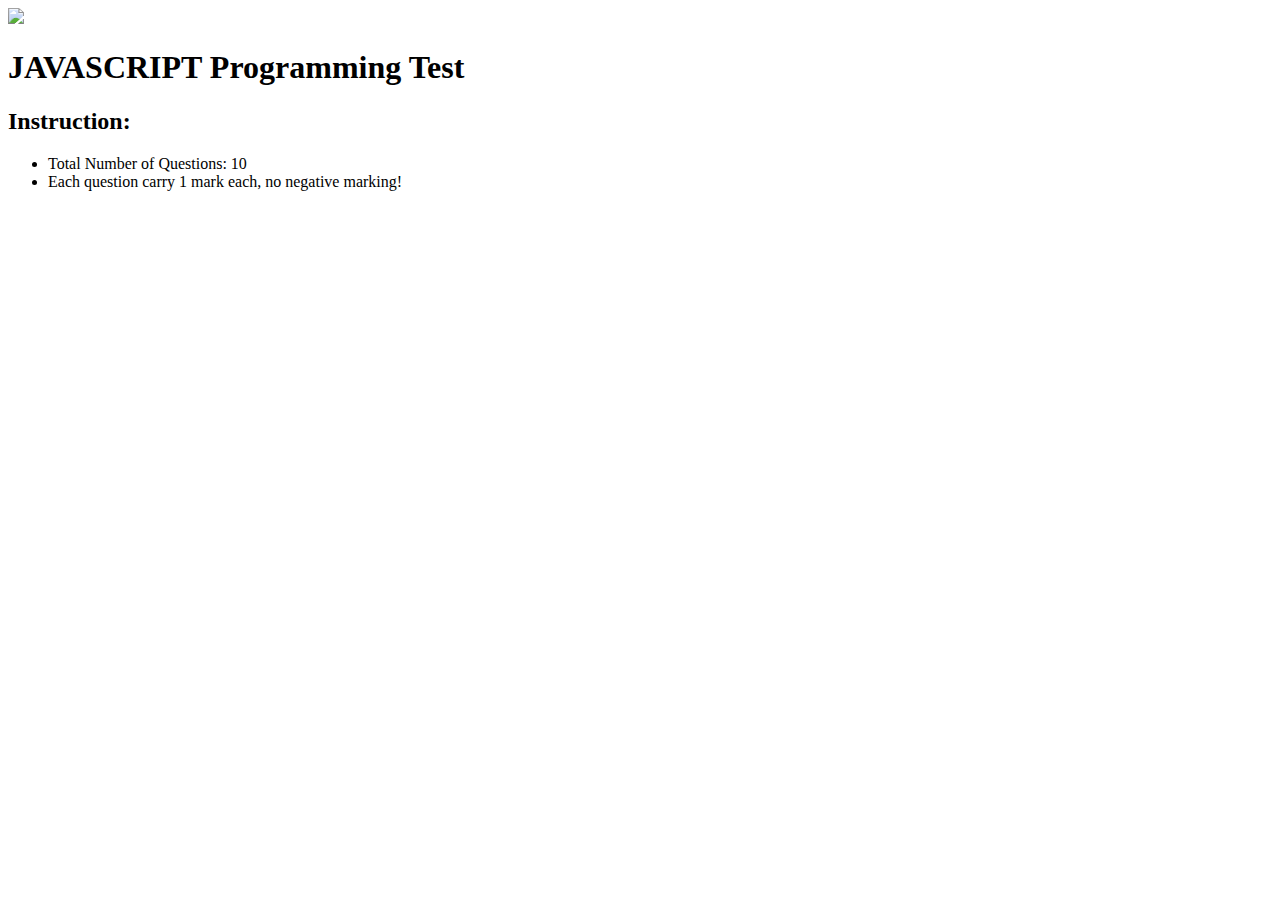
==== jsTest.html @ 9a15e772 "adding container" ====
<!DOCTYPE html>
<html>
    <head>
        <meta charset="utf-8">
        <link href="css/bootstrap.css" rel="stylesheet" type="text/css">
        <link href="js/styles.css" rel="stylesheet" type="text/css">
        <script src="https://code.jquery.com/jquery-3.3.1.min.js"
            integrity="sha256-FgpCb/KJQlLNfOu91ta32o/NMZxltwRo8QtmkMRdAu8="crossorigin="anonymous"></script>
        <script src="js/scripts.js"></script>
        <title>JavaScript Quiz</title>
    </head>
    <body>
        <div class="container">
            <img id="moringa"
                src="https://course_report_production.s3.amazonaws.com/rich/rich_files/rich_files/566/s200/10710615-512708608864666-6379526937469666187-n.png">
            <form>
                <div class="row" id="header">
                    <div class="col-md-12">
                        <div class="jumbotron">
                            <h1>JAVASCRIPT Programming Test</h1>
                            <h2>Instruction:</h2>
                            <ul id="instructions">
                                <li>Total Number of Questions: 10</li>
                                <li>Each question carry 1 mark each, no negative
                                    marking!</li>
                            </ul>
                        </div>
                    </div>
                </div>

            </body>
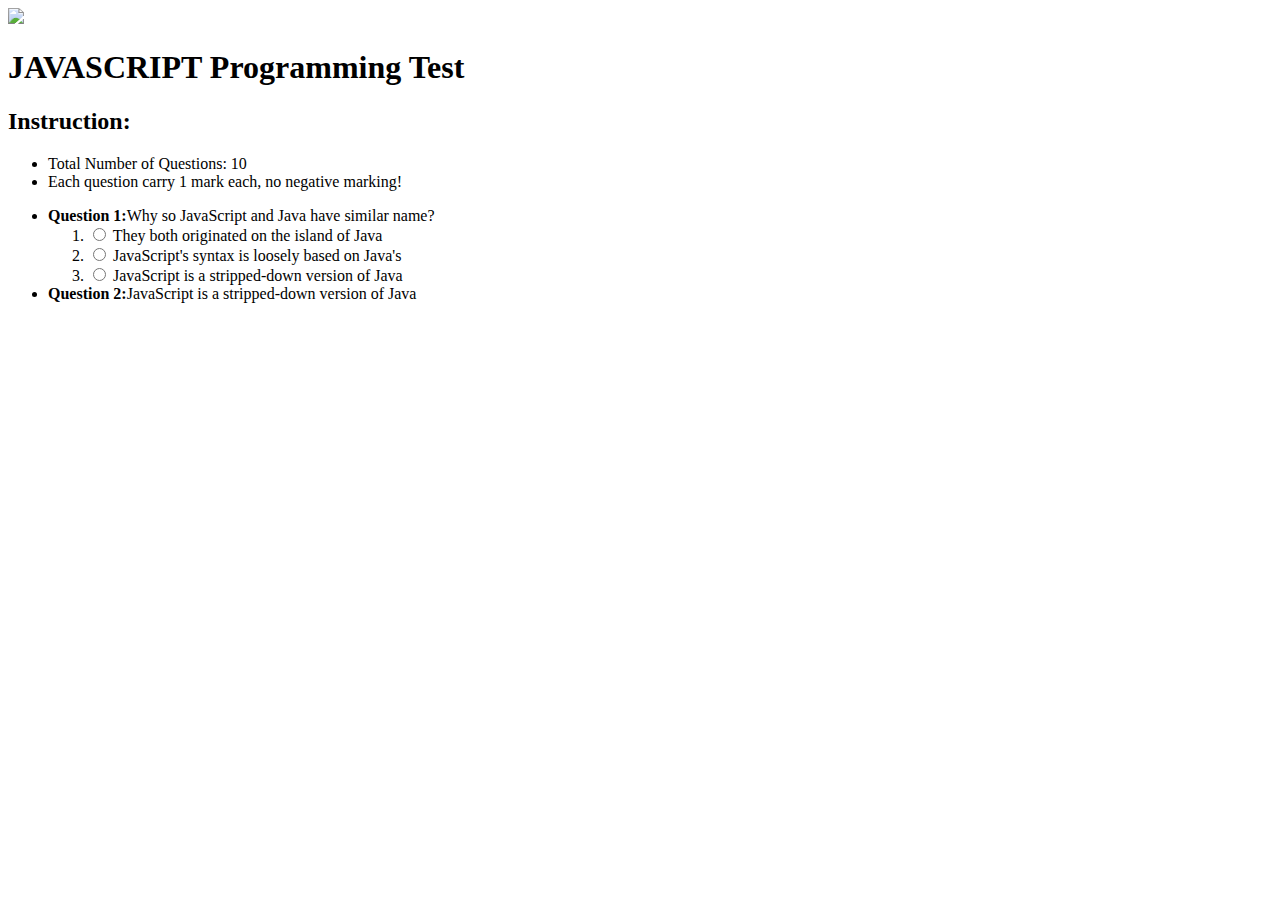
==== commit d9ac0bf3: "adding question2" ====
--- a/jsTest.html
+++ b/jsTest.html
@@ -27,5 +27,35 @@
                         </div>
                     </div>
                 </div>
-
-            </body>+                <div class="row">
+                    <div class="col-md-12">
+                        <div id="quiz">
+                            <form name="quiz" method="post" name="buttons"
+                                id="quiz"
+                                onsubmit="return false">
+                                <ul>
+                                    <li><div class="question"><strong>Question
+                                                1:</strong>Why so
+                                            JavaScript and Java have similar
+                                            name?</div></li>
+                                    <ol>
+                                        <li><input id="answer" type="radio"
+                                                name="question0"
+                                                value="A"> They both originated
+                                            on the island of
+                                            Java<br></li>
+                                        <li><input id="answer" type="radio"
+                                                name="question0"
+                                                value="B"> JavaScript's syntax
+                                            is loosely based on
+                                            Java's<br></li>
+                                        <li><input id="answer" type="radio"
+                                                name="question0"
+                                                value="C"> JavaScript is a
+                                            stripped-down version
+                                            of Java<br></li>
+                                    </ol>
+                                    <li><div class="question"><strong>Question
+                                                2:</strong>JavaScript
+                                            is a stripped-down version of Java</div></li>
+                                </body>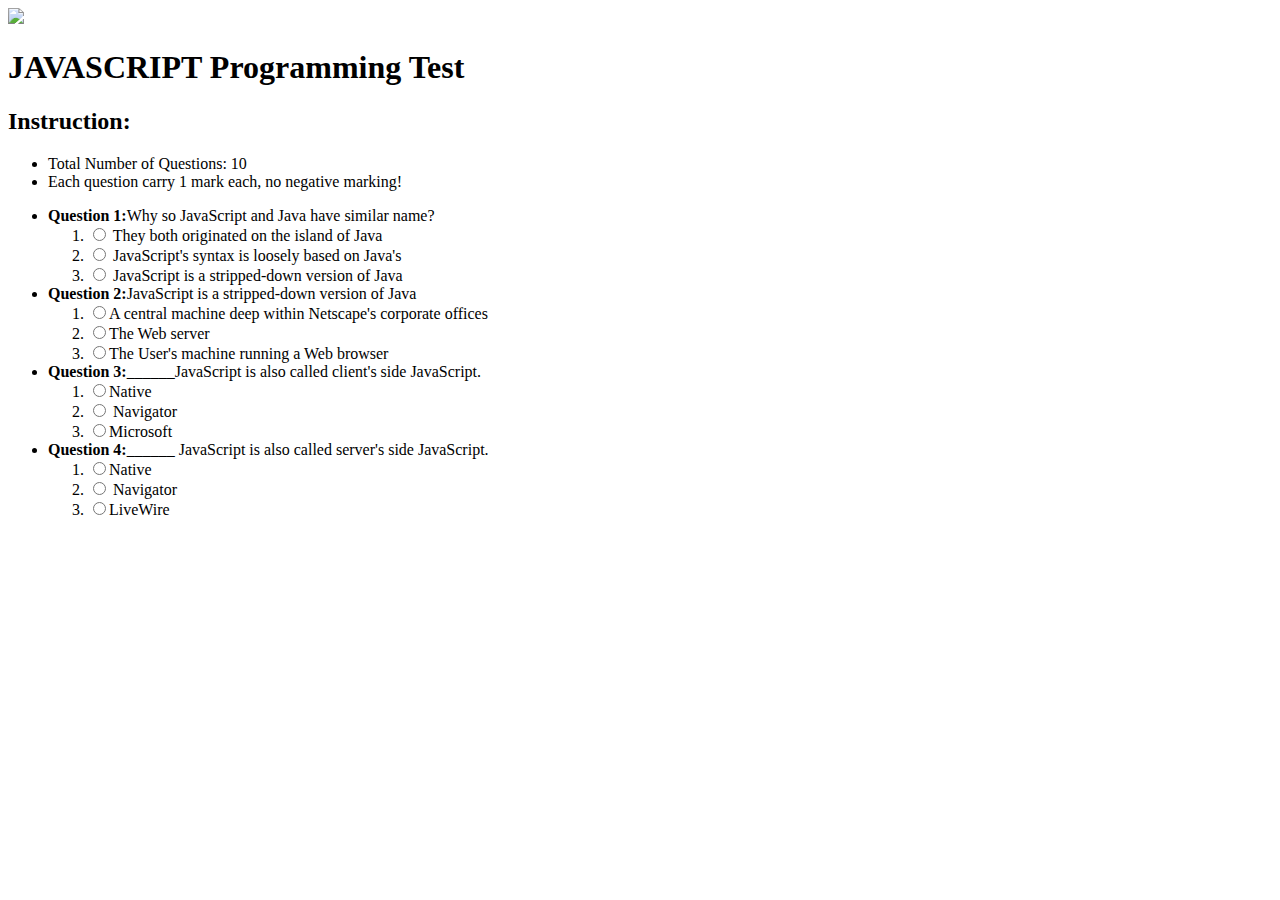
==== commit 5e2d0225: "adding question4 with its alternative answers" ====
--- a/jsTest.html
+++ b/jsTest.html
@@ -58,4 +58,48 @@
                                     <li><div class="question"><strong>Question
                                                 2:</strong>JavaScript
                                             is a stripped-down version of Java</div></li>
+                                    <ol>
+                                        <li><input id="answer" type="radio"
+                                                name="question1"
+                                                value="A">A central machine deep
+                                            within Netscape's
+                                            corporate offices<br></li>
+                                        <li><input id="answer" type="radio"
+                                                name="question1"
+                                                value="B">The Web server<br></li>
+                                        <li><input id="answer" type="radio"
+                                                name="question1"
+                                                value="C">The User's machine
+                                            running a Web browser<br></li>
+                                    </ol>
+                                    <li><div class="question"><strong>Question
+                                                3:</strong>______JavaScript
+                                            is also called client's side
+                                            JavaScript.</div></li>
+                                    <ol>
+                                        <li><input id="answer" type="radio"
+                                                name="question2"
+                                                value="A">Native<br></li>
+                                        <li><input id="answer" type="radio"
+                                                name="question2"
+                                                value="B"> Navigator<br></li>
+                                        <li><input id="answer" type="radio"
+                                                name="question2"
+                                                value="C">Microsoft<br></li>
+                                    </ol>
+                                    <li><div class="question"><strong>Question
+                                                4:</strong>______
+                                            JavaScript is also called server's
+                                            side JavaScript.</div></li>
+                                    <ol>
+                                        <li><input id="answer" type="radio"
+                                                name="question3"
+                                                value="A">Native<br></li>
+                                        <li><input id="answer" type="radio"
+                                                name="question3"
+                                                value="B"> Navigator<br></li>
+                                        <li><input id="answer" type="radio"
+                                                name="question3"
+                                                value="C">LiveWire<br></li>
+                                    </ol>
                                 </body>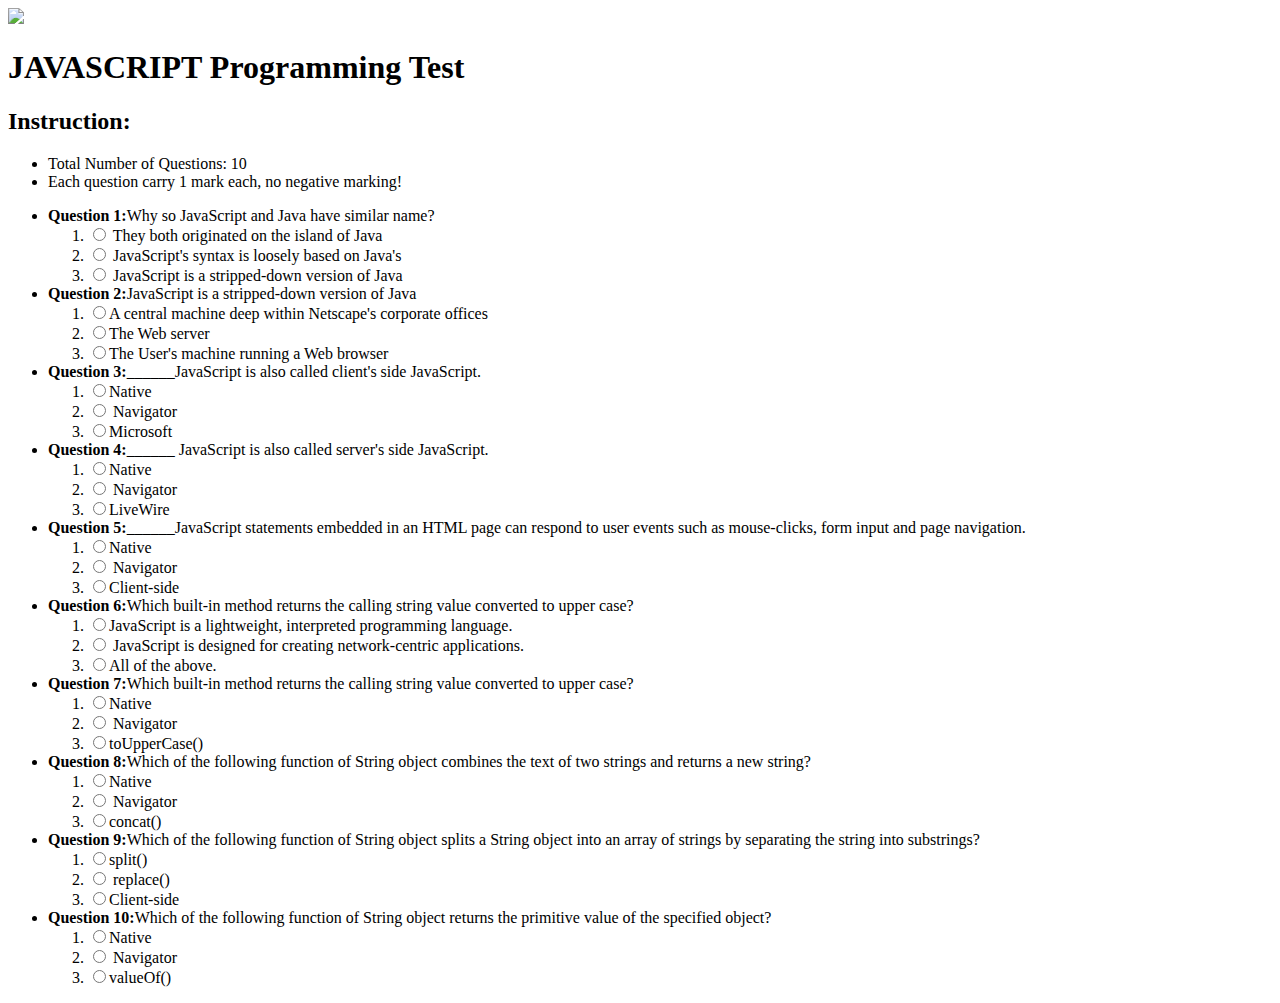
==== commit 12398465: "adding question9 and 10 with their alternative answers" ====
--- a/jsTest.html
+++ b/jsTest.html
@@ -102,4 +102,111 @@
                                                 name="question3"
                                                 value="C">LiveWire<br></li>
                                     </ol>
-                                </body>+                                    <li><div class="question"><strong>Question
+                                                5:</strong>______JavaScript
+                                            statements embedded in an HTML page
+                                            can respond to user
+                                            events such as mouse-clicks, form
+                                            input and page
+                                            navigation.</div></li>
+                                    <ol>
+                                        <li><input id="answer" type="radio"
+                                                name="question4"
+                                                value="A">Native<br></li>
+                                        <li><input id="answer" type="radio"
+                                                name="question4"
+                                                value="B"> Navigator<br></li>
+                                        <li><input id="answer" type="radio"
+                                                name="question4"
+                                                value="C">Client-side<br></li>
+                                    </ol>
+                                    <li><div class="question"><strong>Question
+                                                6:</strong>Which
+                                            built-in method returns the calling
+                                            string value converted
+                                            to upper case?</div></li>
+                                    <ol>
+                                        <li><input id="answer" type="radio"
+                                                name="question5"
+                                                value="A">JavaScript is a
+                                            lightweight, interpreted
+                                            programming language.<br></li>
+                                        <li><input id="answer" type="radio"
+                                                name="question5"
+                                                value="B"> JavaScript is
+                                            designed for creating
+                                            network-centric applications.<br></li>
+                                        <li><input id="answer" type="radio"
+                                                name="question5"
+                                                value="C">All of the above.<br></li>
+                                    </ol>
+                                    <li><div class="question"><strong>Question
+                                                7:</strong>Which
+                                            built-in method returns the calling
+                                            string value converted
+                                            to upper case?</div></li>
+                                    <ol>
+                                        <li><input id="answer" type="radio"
+                                                name="question6"
+                                                value="A">Native<br></li>
+                                        <li><input id="answer" type="radio"
+                                                name="question6"
+                                                value="B"> Navigator<br></li>
+                                        <li><input id="answer" type="radio"
+                                                name="question6"
+                                                value="C">toUpperCase()<br></li>
+                                    </ol>
+                                    <li><div class="question"><strong>Question
+                                                8:</strong>Which of
+                                            the following function of String
+                                            object combines the text
+                                            of two strings and returns a new
+                                            string?</div></li>
+                                    <ol>
+                                        <li><input id="answer" type="radio"
+                                                name="question7"
+                                                value="A">Native<br></li>
+                                        <li><input id="answer" type="radio"
+                                                name="question7"
+                                                value="B"> Navigator<br></li>
+                                        <li><input id="answer" type="radio"
+                                                name="question7"
+                                                value="C">concat()<br></li>
+                                    </ol>
+                                    <li><div class="question"><strong>Question
+                                                9:</strong>Which of
+                                            the following function of String
+                                            object splits a String
+                                            object into an array of strings by
+                                            separating the string
+                                            into substrings?</div></li>
+                                    <ol>
+                                        <li><input id="answer" type="radio"
+                                                name="question8"
+                                                value="A">split()<br></li>
+                                        <li><input id="answer" type="radio"
+                                                name="question8"
+                                                value="B"> replace()<br></li>
+                                        <li><input id="answer" type="radio"
+                                                name="question8"
+                                                value="C">Client-side<br></li>
+                                    </ol>
+                                    <li><div class="question"><strong>Question
+                                                10:</strong>Which
+                                            of the following function of String
+                                            object returns the
+                                            primitive value of the specified
+                                            object?</div></li>
+                                    <ol>
+                                        <li><input id="answer" type="radio"
+                                                name="question9"
+                                                value="A">Native<br></li>
+                                        <li><input id="answer" type="radio"
+                                                name="question9"
+                                                value="B"> Navigator<br></li>
+                                        <li><input id="answer" type="radio"
+                                                name="question9"
+                                                value="C">valueOf()<br></li>
+                                    </ol>
+                                </ul>
+                            </body>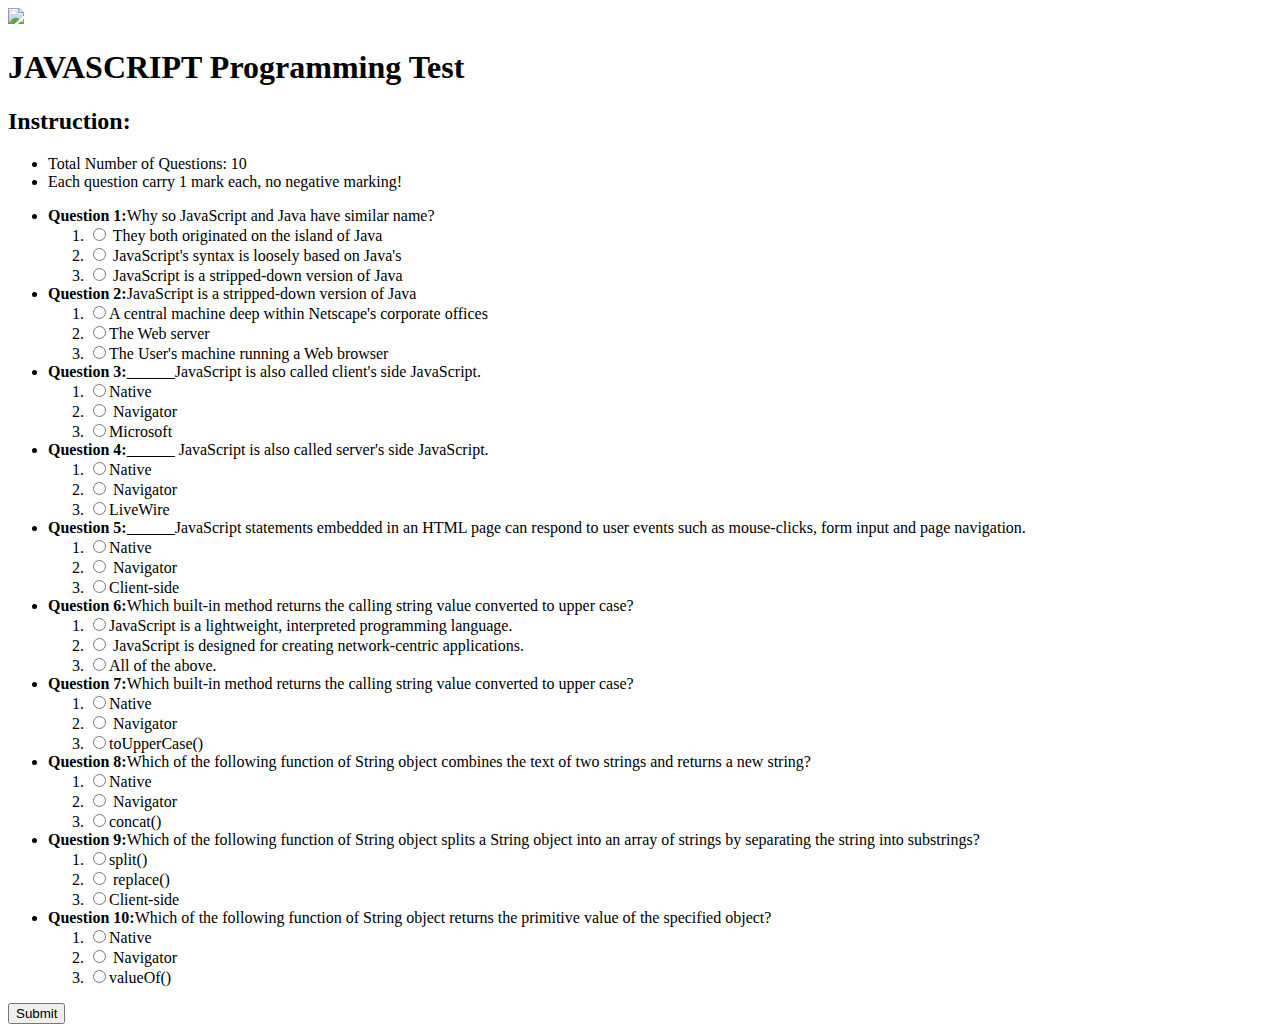
==== commit 9c915a2a: "adding a submit button" ====
--- a/jsTest.html
+++ b/jsTest.html
@@ -209,4 +209,10 @@
                                                 value="C">valueOf()<br></li>
                                     </ol>
                                 </ul>
-                            </body>+                                <button id="submit" type="submit">Submit</button>
+                            </form>
+                        </div>
+                    </div>
+                </div>
+            </div>
+        </body>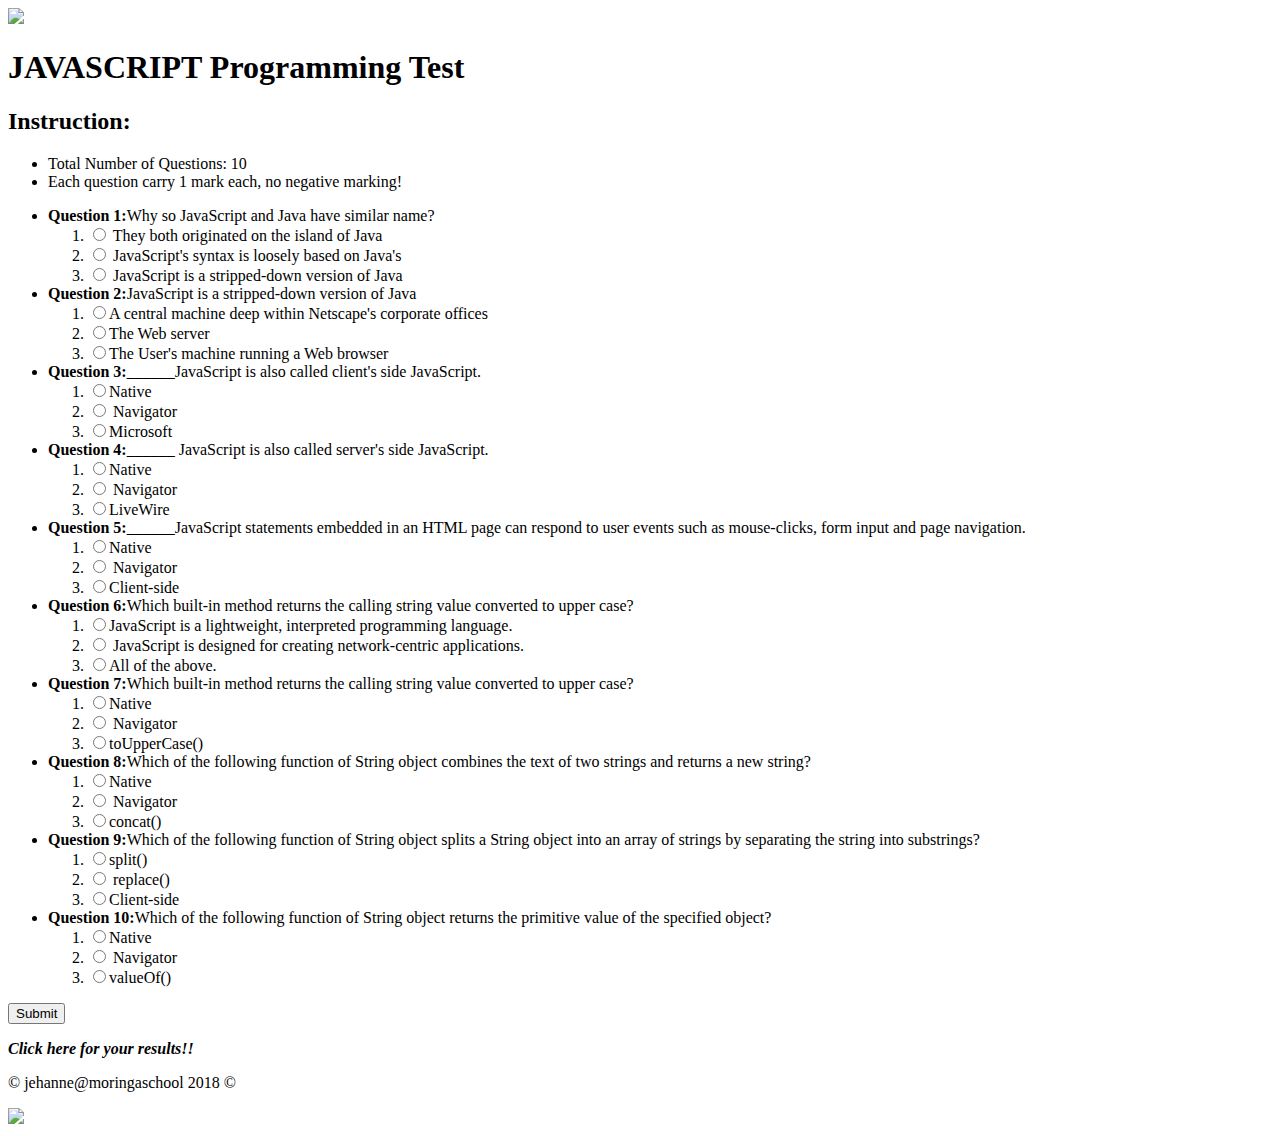
==== commit f5409caa: "adding a footer" ====
--- a/jsTest.html
+++ b/jsTest.html
@@ -215,4 +215,12 @@
                     </div>
                 </div>
             </div>
+            <p id="score"><strong><em>Click here for
+                        your results!!</em></strong></p>
+            <div id="result"></div>
+            <footer class="footer">
+                <p class="footerP">© jehanne@moringaschool 2018 ©</p>
+                <img
+                    src="https://course_report_production.s3.amazonaws.com/rich/rich_files/rich_files/566/s200/10710615-512708608864666-6379526937469666187-n.png">
+            </footer>
         </body>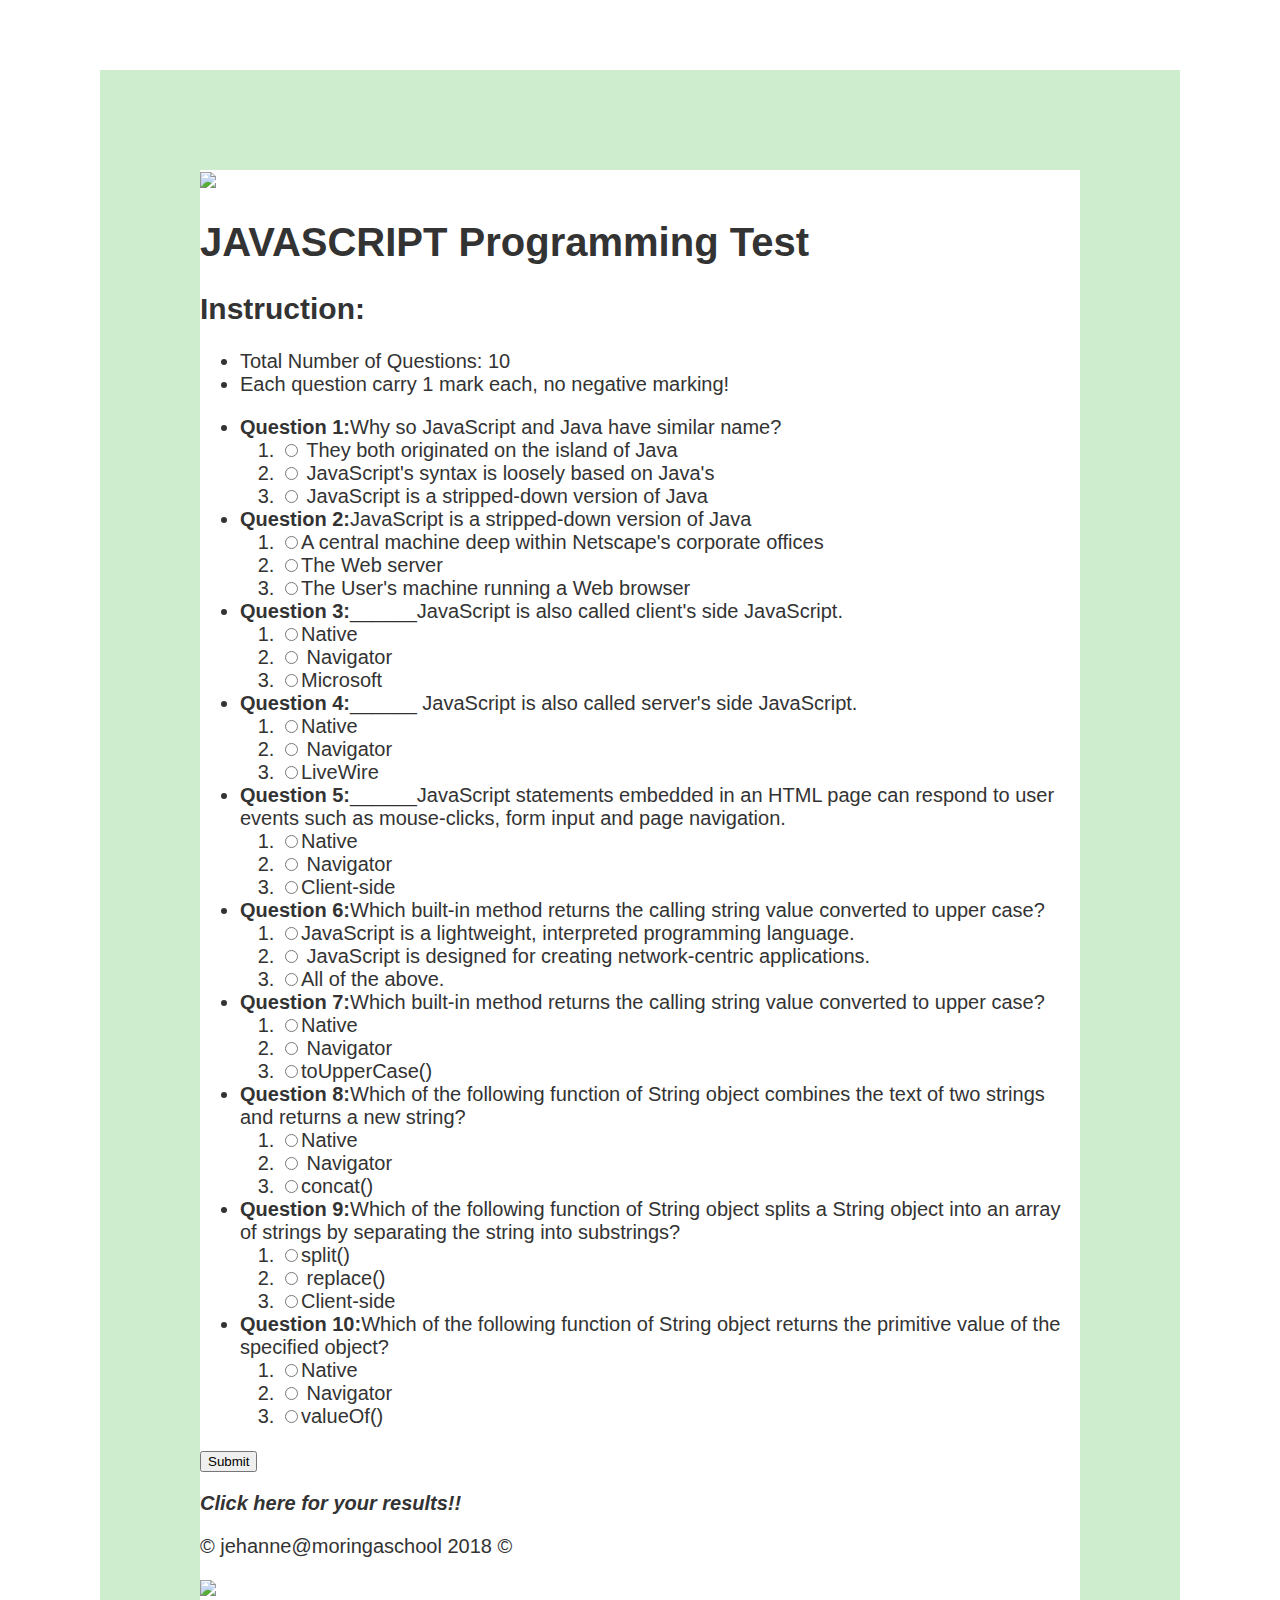
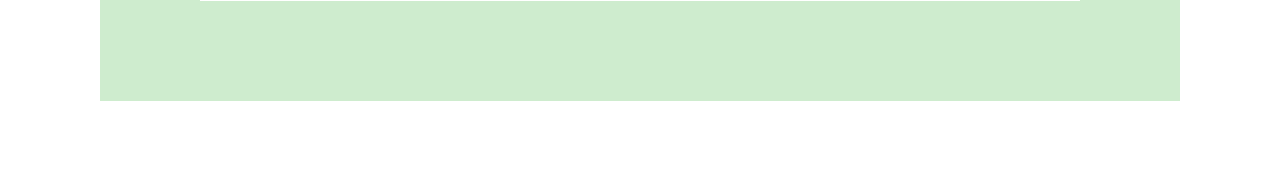
==== commit 92125166: "adding a body style" ====
--- a/jsTest.html
+++ b/jsTest.html
@@ -223,4 +223,5 @@
                 <img
                     src="https://course_report_production.s3.amazonaws.com/rich/rich_files/rich_files/566/s200/10710615-512708608864666-6379526937469666187-n.png">
             </footer>
-        </body>+        </body>
+    </html>--- a/js/styles.css
+++ b/js/styles.css
@@ -0,0 +1,10 @@
+body {
+  font-size: 20px;
+  font-family: sans-serif;
+  color: #333;
+  border: 100px solid rgb(206, 236, 206);
+  margin-left: 100px;
+  margin-right: 100px;
+  margin-top: 70px;
+  margin-bottom: 70px;
+}
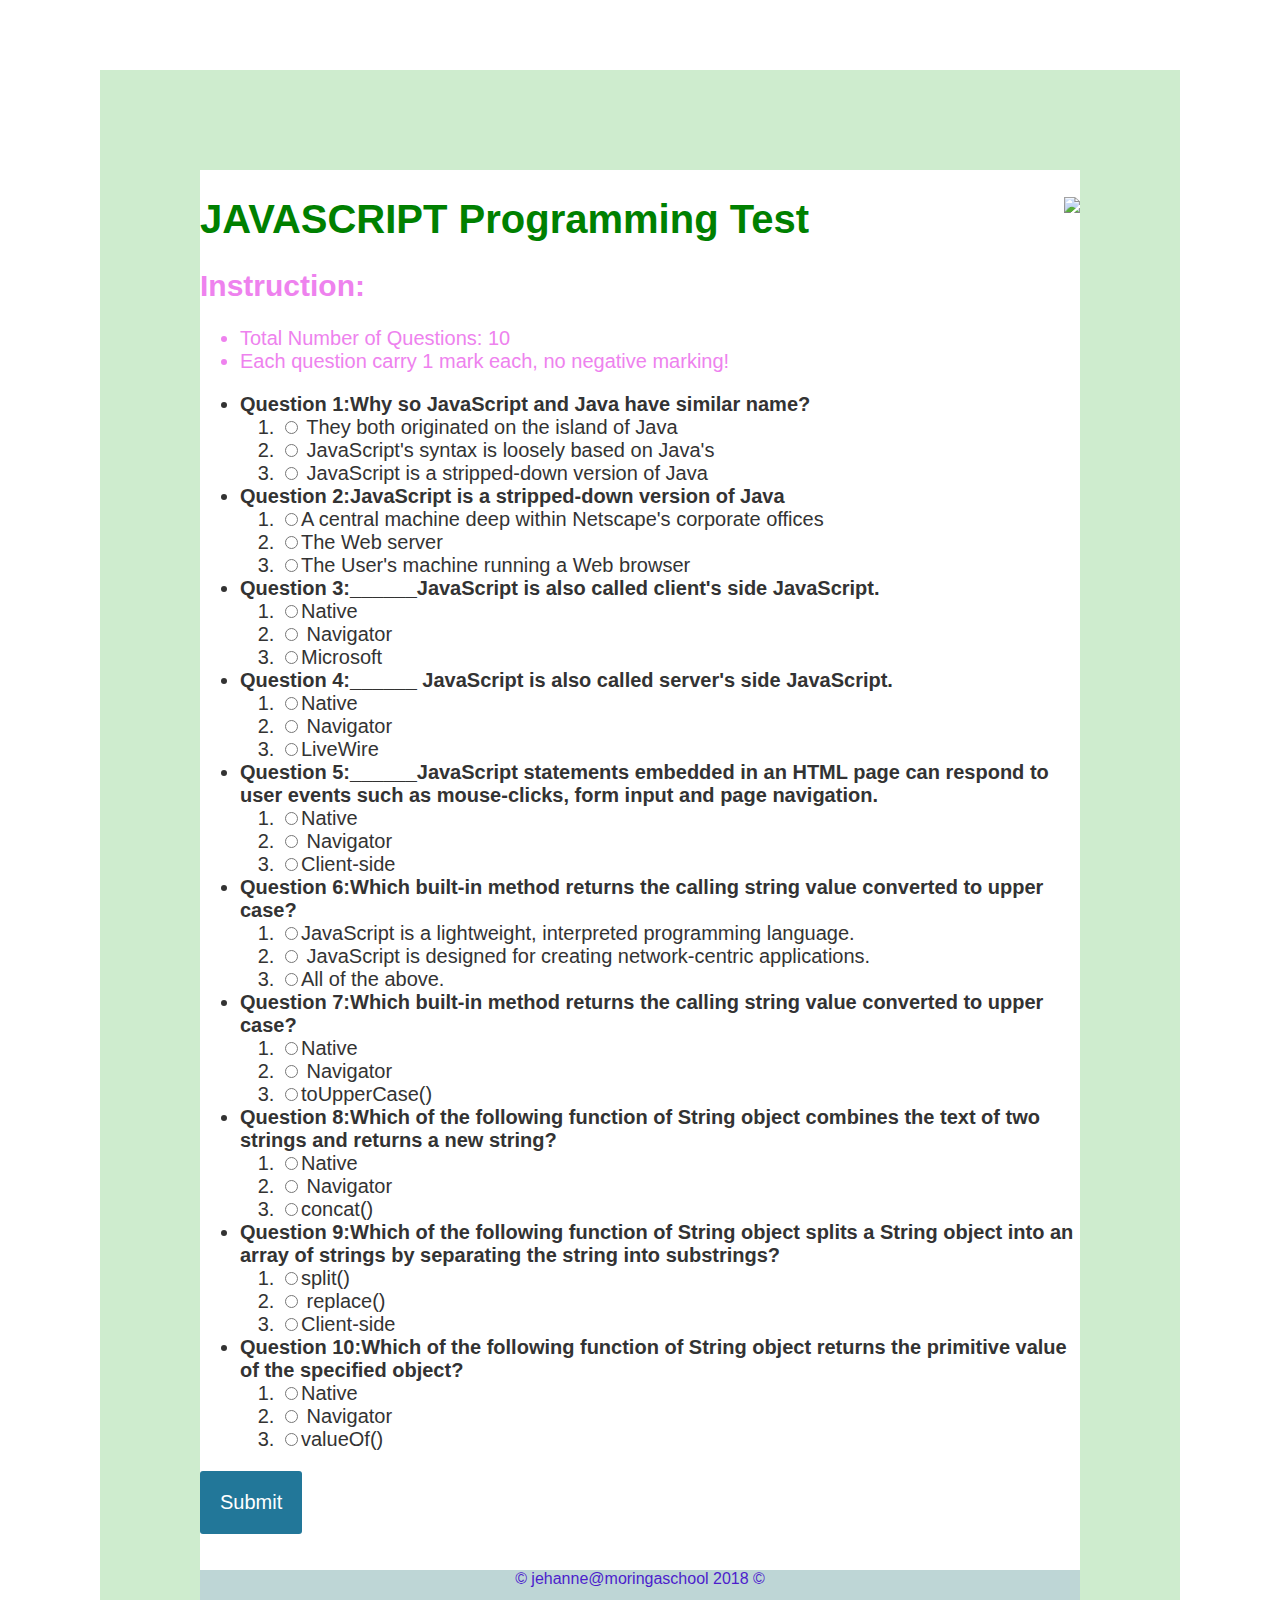
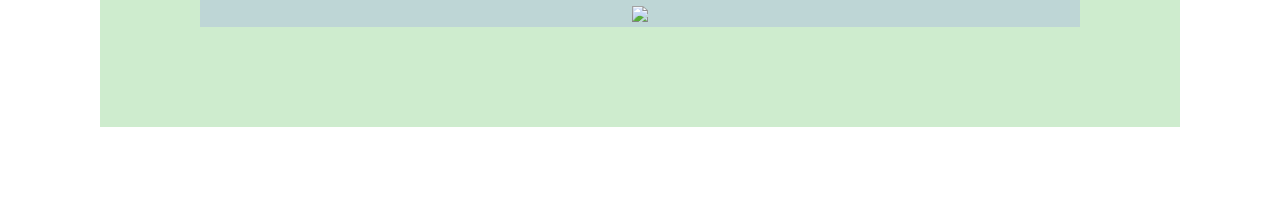
==== commit 9b4f3f8e: "Merge pull request #1 from njoanc/jeanne" ====
--- a/jsTest.html
+++ b/jsTest.html
@@ -215,9 +215,9 @@
                     </div>
                 </div>
             </div>
-            <p id="score"><strong><em>Click here for
-                        your results!!</em></strong></p>
             <div id="result"></div>
+            <p id="score"><strong><em>Click on for
+                        returning back your form!!</em></strong></p>
             <footer class="footer">
                 <p class="footerP">© jehanne@moringaschool 2018 ©</p>
                 <img
--- a/js/styles.css
+++ b/js/styles.css
@@ -8,3 +8,52 @@
   margin-top: 70px;
   margin-bottom: 70px;
 }
+#moringa {
+  float: right;
+}
+.jumbotron > h1 {
+  color: green;
+  font-family: "Franklin Gothic Medium", "Arial Narrow", Arial, sans-serif;
+}
+.question {
+  font-weight: 600;
+}
+.answers {
+  margin-bottom: 20px;
+}
+.answers label {
+  display: block;
+}
+#submit {
+  font-family: sans-serif;
+  font-size: 20px;
+  background-color: #279;
+  color: #fff;
+  border: 0px;
+  border-radius: 3px;
+  padding: 20px;
+  cursor: pointer;
+  margin-bottom: 20px;
+}
+#submit:hover {
+  background-color: #38a;
+}
+#header {
+  color: violet;
+}
+.footer {
+  background-color: #bed6d6;
+  text-align: center;
+}
+.footer p {
+  color: rgb(76, 30, 204);
+  font-family: FiraSans-Regular, sans-serif;
+  font-size: 16px;
+}
+#result {
+  display: none;
+  color: rgb(209, 19, 152);
+}
+#score {
+  display: none;
+}
